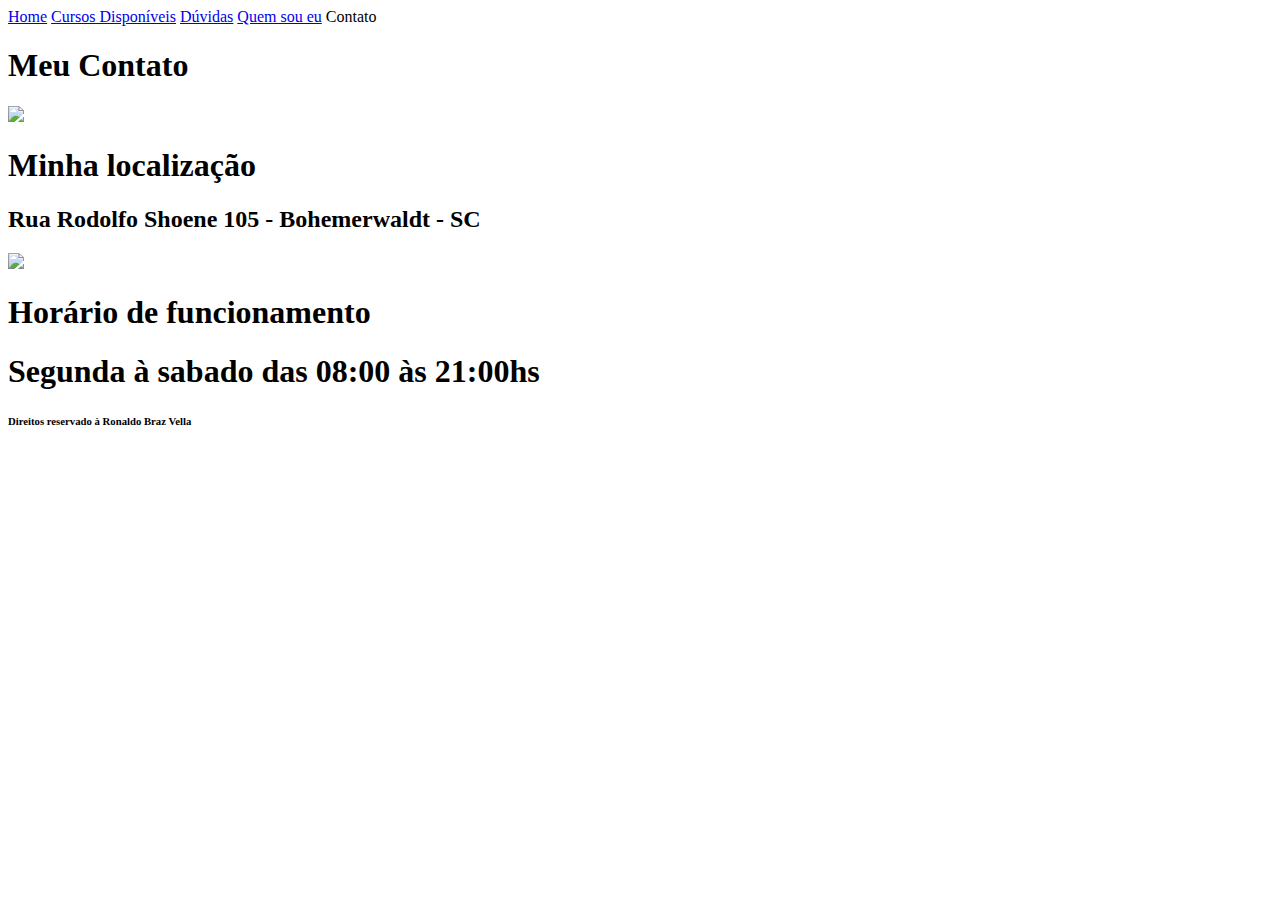
==== conta.html @ 9ab70a45 "Add files via upload" ====
<!DOCTYPE html>
<html lang="pt-br">
<head>
    <meta charset="UTF-8">
    <meta http-equiv="X-UA-Compatible" content="IE=edge">
    <meta name="viewport" content="width=device-width, initial-scale=1.0">
    <title>musica 1.0</title>
    <link rel="stylesheet" href="estilo/sty10.css">
</head>
<body>
    <nav>
        <a href="index.html">Home</a>
        <a href="curdi.html">Cursos Disponíveis</a>
        <a href="duvid.html">Dúvidas</a>
        <a href="soueu.html">Quem sou eu</a>
        <a>Contato</a>
     
        


    <div class="conta">
        <div class="row">
            <div class="col-5">
                <h1>Meu Contato</h1>
                <a href= "https://wa.me/5547988045330" target="_blank"> <img src="imagens/what.png"></a> 
            </div>
            <div class="col-5" >
                <h1>Minha localização</h1>
                <h2>Rua Rodolfo Shoene 105 - Bohemerwaldt - SC</h2>
                <img src="imagens/ende.jpg"> 
            </div>
        <div>   <!-- ====row =========== -->
    </div>

<main>
    <div class="espa1" >
    </div> 
    <div class="zz">
        <h1>Horário de funcionamento</h1>
        <h1>Segunda à sabado das 08:00 às 21:00hs</h1> 
    </div> 
</main>
<footer>
    <h6>Direitos reservado à Ronaldo Braz Vella</h6>
</footer> 
</body>
</html>
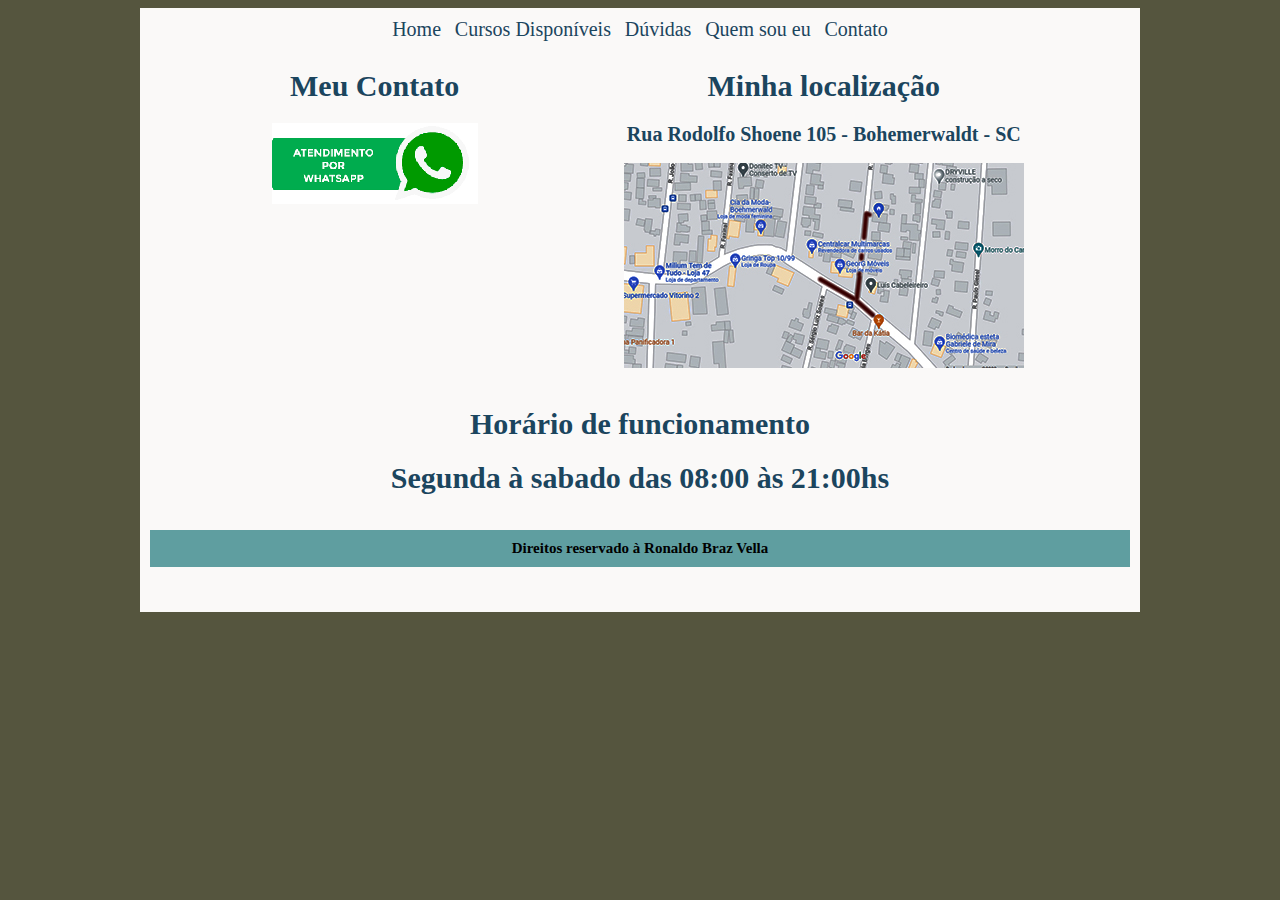
==== commit 9d9251bc: "Add files via upload" ====
--- a/conta.html
+++ b/conta.html
@@ -18,20 +18,22 @@
      
         
 
-
-    <div class="conta">
-        <div class="row">
-            <div class="col-5">
-                <h1>Meu Contato</h1>
-                <a href= "https://wa.me/5547988045330" target="_blank"> <img src="imagens/what.png"></a> 
+        <main>
+            <div class="conta">
+                <div class="row">
+                    <div class="col-5">
+                        <h1>Meu Contato</h1>
+                        <a href= "https://wa.me/5547988045330" target="_blank"> <img src="imagens/what.png"></a> 
+                    </div>
+                    <div class="col-5" >
+                        <h1>Minha localização</h1>
+                        <h2>Rua Rodolfo Shoene 105 - Bohemerwaldt - SC</h2>
+                       <!--  <img src="imagens/ende.jpg"> -->
+                        <a href="https://goo.gl/maps/M3goMb9BybUFVMLo6" target="_blank"><img src="imagens/ende.jpg"></a> 
+                    </div>
+                <div>   <!-- ====row =========== -->
             </div>
-            <div class="col-5" >
-                <h1>Minha localização</h1>
-                <h2>Rua Rodolfo Shoene 105 - Bohemerwaldt - SC</h2>
-                <img src="imagens/ende.jpg"> 
-            </div>
-        <div>   <!-- ====row =========== -->
-    </div>
+        </main>
 
 <main>
     <div class="espa1" >
--- a/estilo/sty10.css
+++ b/estilo/sty10.css
@@ -0,0 +1,175 @@
+@charset "UTF-8";
+body {
+    background-color: #55553e;
+}
+/* ===================menu - nav ====================================== */
+body nav {
+	background-color: #faf9f8; 
+ 
+  padding: 10px;
+  max-width:980px;
+	margin:auto;
+	text-align: center;
+  /* position: fixed; */
+} 
+body nav > a {
+color:#1b455e;
+padding: 0.5%;
+border-radius: 5px;
+text-decoration: none;
+transition-duration: .5s;
+font-size:20px;
+}
+body nav > a:hover{
+    background-color: #2fa866;
+    color: #121401;
+	}
+/* ==============================header========================================== */
+p{
+  font-size: 25px;
+  color:white;
+  text-align: justify;
+  margin: 10%;
+  padding-top: -50px;
+  
+
+}
+
+header {
+   min-width: 100px;
+   max-width:1000px;  
+   margin:auto;
+   text-align: center;
+   padding-top: 1px; 
+   margin-bottom:-5px;
+}
+header img {
+  width:100%
+} 
+
+footer h6{
+  background-color: cadetblue;
+ padding: 10px 10px 10px 10px;
+ font-size: 15px;
+ 
+}
+.zz h1{
+  font-size: 30px;
+  color: #1b455e;
+
+  
+}
+.conta h1{
+color: #1b455e;
+font-size: 30px;
+}
+.conta h2{
+  color: #1b455e;
+font-size: 20px;
+}
+.conta1 h1{
+  color: #1b455e;
+  font-size: 30px;
+  }
+ .conta1  h5{
+  background-color: #1b455e;
+  width: 500px;
+  text-align: center;
+  border-radius: 20px;
+  color: #f4f8f6;
+  font-size: large;
+ }
+/* ======================================main============================================== */
+main h1 {
+   	text-align:center;
+    font-size: 20px;
+    color: #1b455e;
+	}
+main h2{
+    color: aliceblue;
+    font-size: 30px;
+  }
+  main h3{
+    color: aliceblue;
+    font-size: 40px;
+  }
+  .col-4{
+    width: 410px;
+    height: 300px;
+    margin-bottom: 30px;
+    border-radius: 20px;
+    border-color: #121401;
+  }
+  .espa{
+    height: 100px;
+  }
+  .espa1{
+    height: 30px;
+  }
+    .dd{
+    background-color: rgb(46, 66, 104);
+    padding-top: 20px;
+    padding-bottom: 30px;
+  }
+.col-5{
+    width: 410px;
+    height: 300px;
+  }
+ .col-6 {
+    width: 250px;
+    height: 300px;
+  }
+  .col-7{
+    width: 60%;
+    padding-left: 18%;
+   }
+ .col-8 {
+    width: 45%;
+    padding-left: auto;
+   }
+    .hidden-sm {
+      display: none;
+    }
+    
+
+    /* =============================row=================================== */
+    .row {
+      position: relative;
+      width: 100%;
+    }
+    .row [class^="col"] {
+      float: left;
+      margin: 0.5rem 2%;
+      min-height: 0.125rem;
+    }
+
+    .row::after {
+      content: "";
+      display: table;
+      clear: both;
+  }
+  .container {
+    margin-top: 20px;
+    margin-bottom: -80px;
+ } 
+/* ===============================responsivo =====================================*/
+
+@media only screen and (min-width: 33.75em) { 
+  .container {
+    width: 100%;
+  }
+}
+@media only screen and (min-width: 33.75em) { 
+  .conta1 {
+    width: 100%;
+  }
+}
+
+@media only screen and (min-width: 45em) { 
+  .col-4 {
+    width: 29.33%;
+  }
+  .hidden-sm {
+    display: block;
+  }
+}